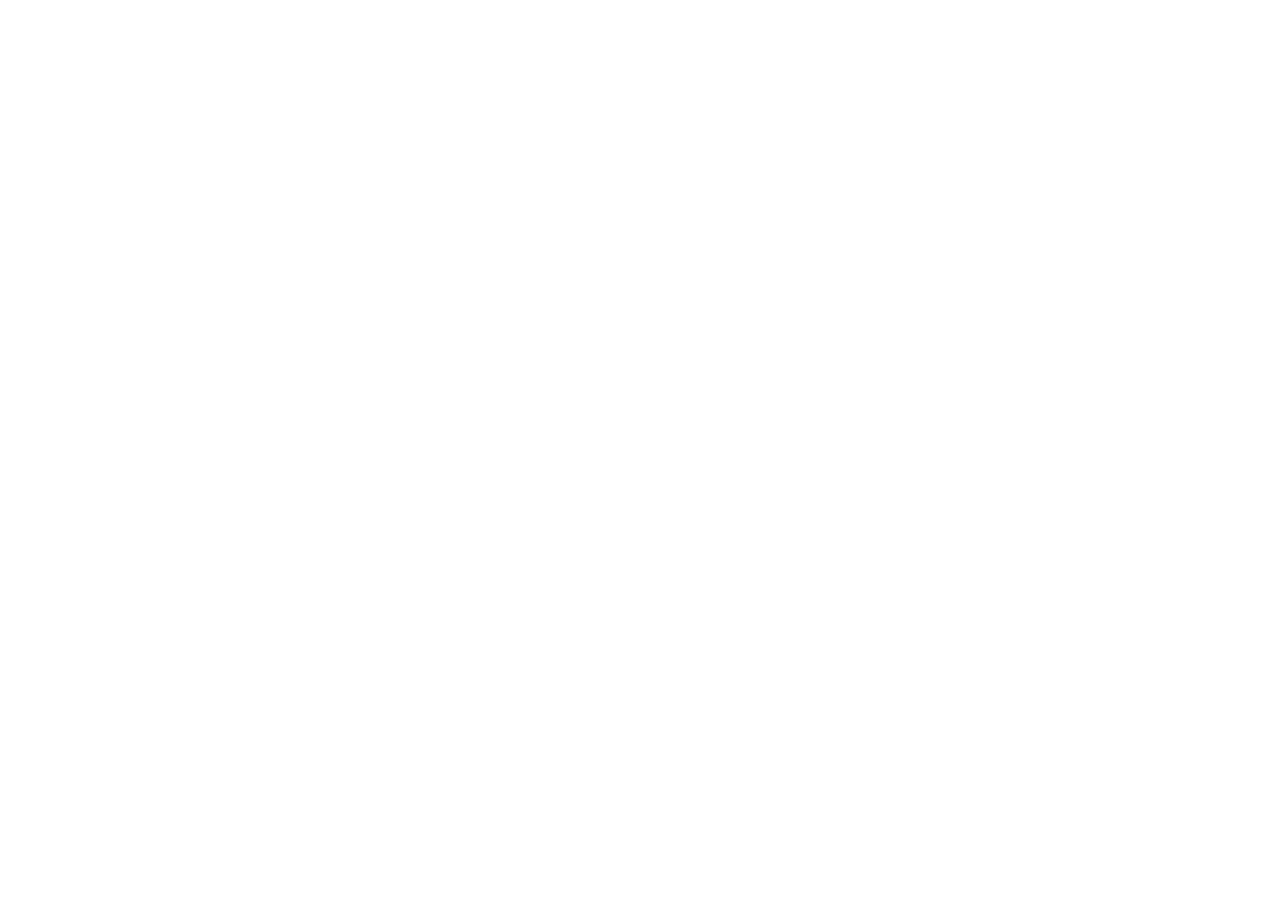
==== componentes/FormularioDeBusqueda/FormularioDeBusqueda.html @ 7297dbc9 "Actualización general, se agregan más carpetas" ====
<!DOCTYPE html>
<html lang="en">
<head>
    <meta charset="UTF-8">
    <meta name="viewport" content="width=device-width, initial-scale=1.0">
    <title>Document</title>
    <link rel="stylesheet" href="FormularioDeBusqueda.css">
    <link rel="stylesheet" href="../../config/config.css">
</head>
<body>
    <script src="FormularioDeBusqueda.js"></script>
</body>
</html>
---- config/config.css ----
* {
    margin: 0;
    padding: 0;
    box-sizing: border-box;
}

html {
    font-size: 10px;
    font-family: monospace;
}
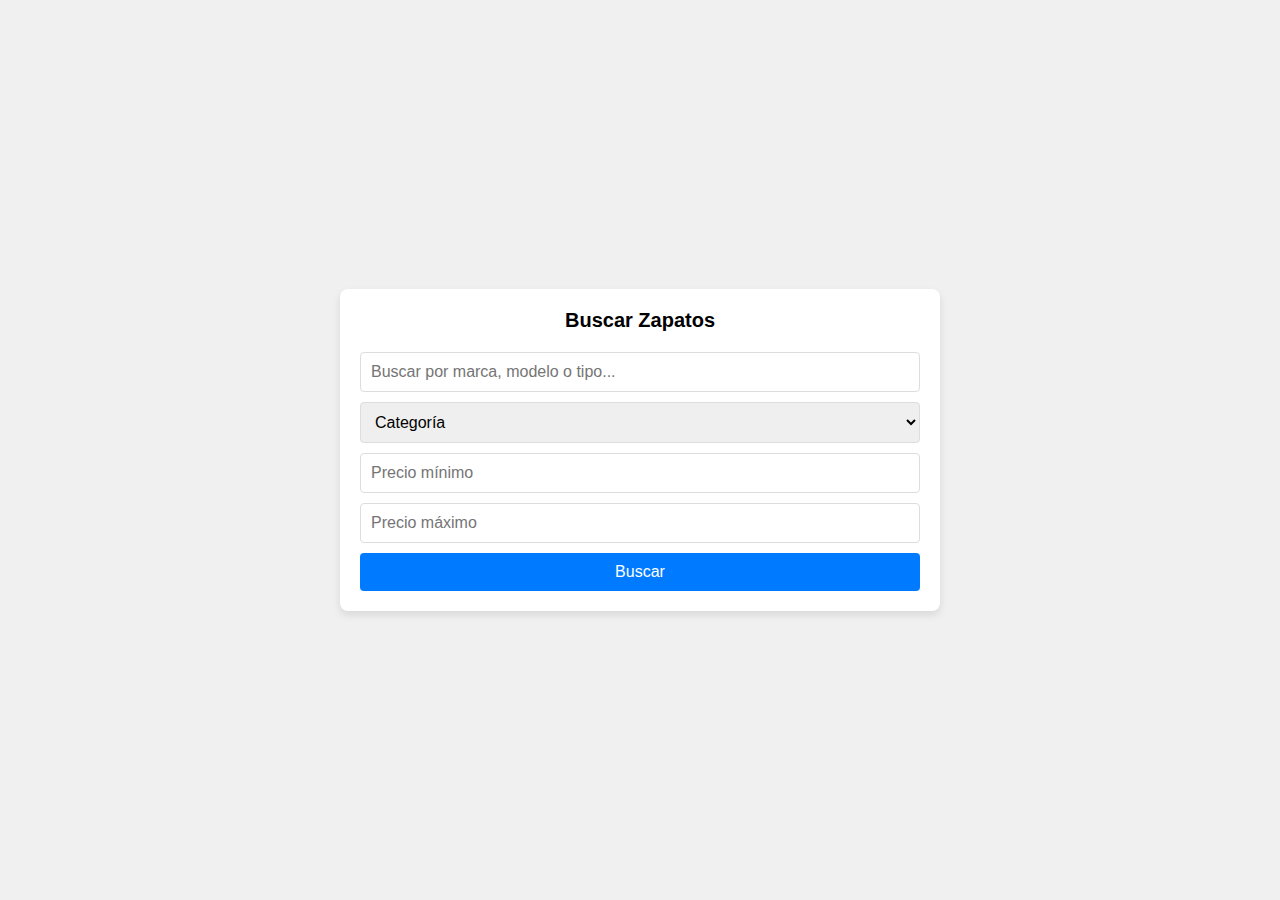
==== commit c5df521c: "formulario busqueda finalizado" ====
--- a/componentes/FormularioDeBusqueda/FormularioDeBusqueda.html
+++ b/componentes/FormularioDeBusqueda/FormularioDeBusqueda.html
@@ -8,6 +8,23 @@
     <link rel="stylesheet" href="../../config/config.css">
 </head>
 <body>
+    <div class="search-container">
+        <h1>Buscar Zapatos</h1>
+        <form action="/search" method="GET">
+            <input type="text" name="query" placeholder="Buscar por marca, modelo o tipo..." required>
+            <select name="category">
+                <option value="">Categoría</option>
+                <option value="hombres">Hombres</option>
+                <option value="mujeres">Mujeres</option>
+                <option value="niños">Niños</option>
+            </select>
+            <input type="number" name="min_price" placeholder="Precio mínimo" min="0">
+            <input type="number" name="max_price" placeholder="Precio máximo" min="0">
+            <button type="submit">Buscar</button>
+        </form>
+    </div>
+
+
     <script src="FormularioDeBusqueda.js"></script>
 </body>
 </html>--- a/componentes/FormularioDeBusqueda/FormularioDeBusqueda.css
+++ b/componentes/FormularioDeBusqueda/FormularioDeBusqueda.css
@@ -0,0 +1,54 @@
+body {
+    font-family: Arial, sans-serif;
+    display: flex;
+    justify-content: center;
+    align-items: center;
+    height: 100vh;
+    margin: 0;
+    background-color: #f0f0f0;
+}
+
+.search-container {
+    background-color: #ffffff;
+    border-radius: 8px;
+    box-shadow: 0 4px 8px rgba(0, 0, 0, 0.1);
+    padding: 20px;
+    width: 100%;
+    max-width: 600px;
+}
+
+h1 {
+    text-align: center;
+    margin-bottom: 20px;
+}
+
+form {
+    display: flex;
+    flex-direction: column;
+}
+
+input[type="text"],
+input[type="number"],
+select {
+    border: 1px solid #ddd;
+    border-radius: 4px;
+    padding: 10px;
+    font-size: 16px;
+    margin-bottom: 10px;
+    width: 100%;
+}
+
+button {
+    background-color: #007BFF;
+    border: none;
+    border-radius: 4px;
+    color: white;
+    padding: 10px;
+    font-size: 16px;
+    cursor: pointer;
+    width: 100%;
+}
+
+button:hover {
+    background-color: #0056b3;
+}
